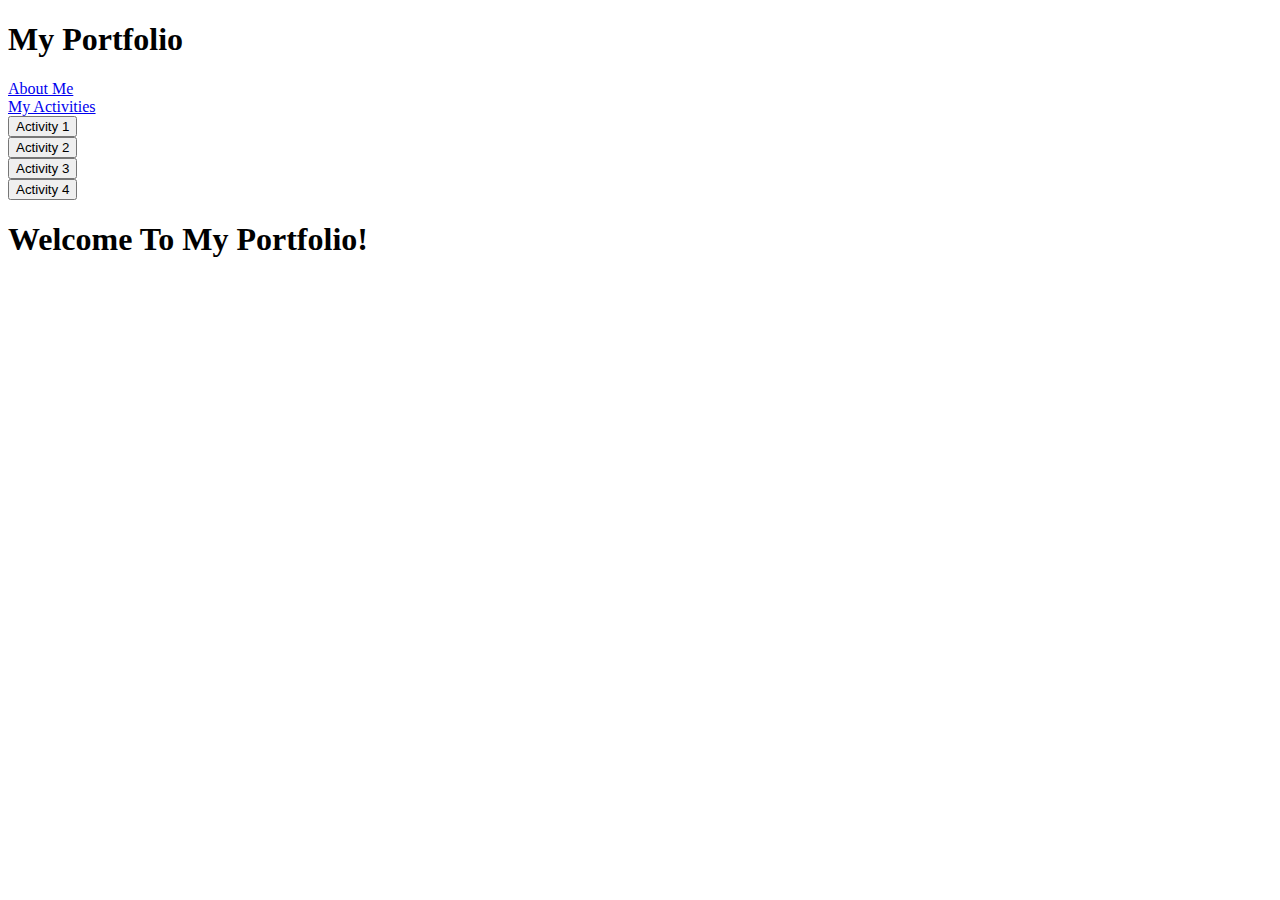
==== docs/html/homepage.html @ 3dcee384 "Add files via upload" ====
<!DOCTYPE html>
<html lang="en">
<head>
    <meta charset="UTF-8">
    <meta name="viewport" content="width=device-width, initial-scale=1.0">
    <title>Portfolio</title>
    <link rel="stylesheet" href="homepage.css">
</head>
<body>
    <header class="header">
        <h1 class="portfolio">My Portfolio</h1>

        <nav class="navbar">
            
            <a href="aboutme.html">About Me</a>
            
            <div class="dropdown">
                <a href="#">My Activities</a>
                <div class="dropdown-content">
                    <form action="activity1.html">
                        <button type="submit">Activity 1</button>
                    </form>
                    <form action="activity2.html">
                        <button type="submit">Activity 2</button>
                    </form>
                    <form action="activity3.html">
                        <button type="submit">Activity 3</button>
                        </form>
                        <form action="acitivity4.html">
                            <button type="submit">Activity 4</button>
                            </form>
                </div>
            </div>

        </nav>
    </header>

    <h1 class="welcome"> Welcome To My Portfolio!</h1>
</body>
</html>
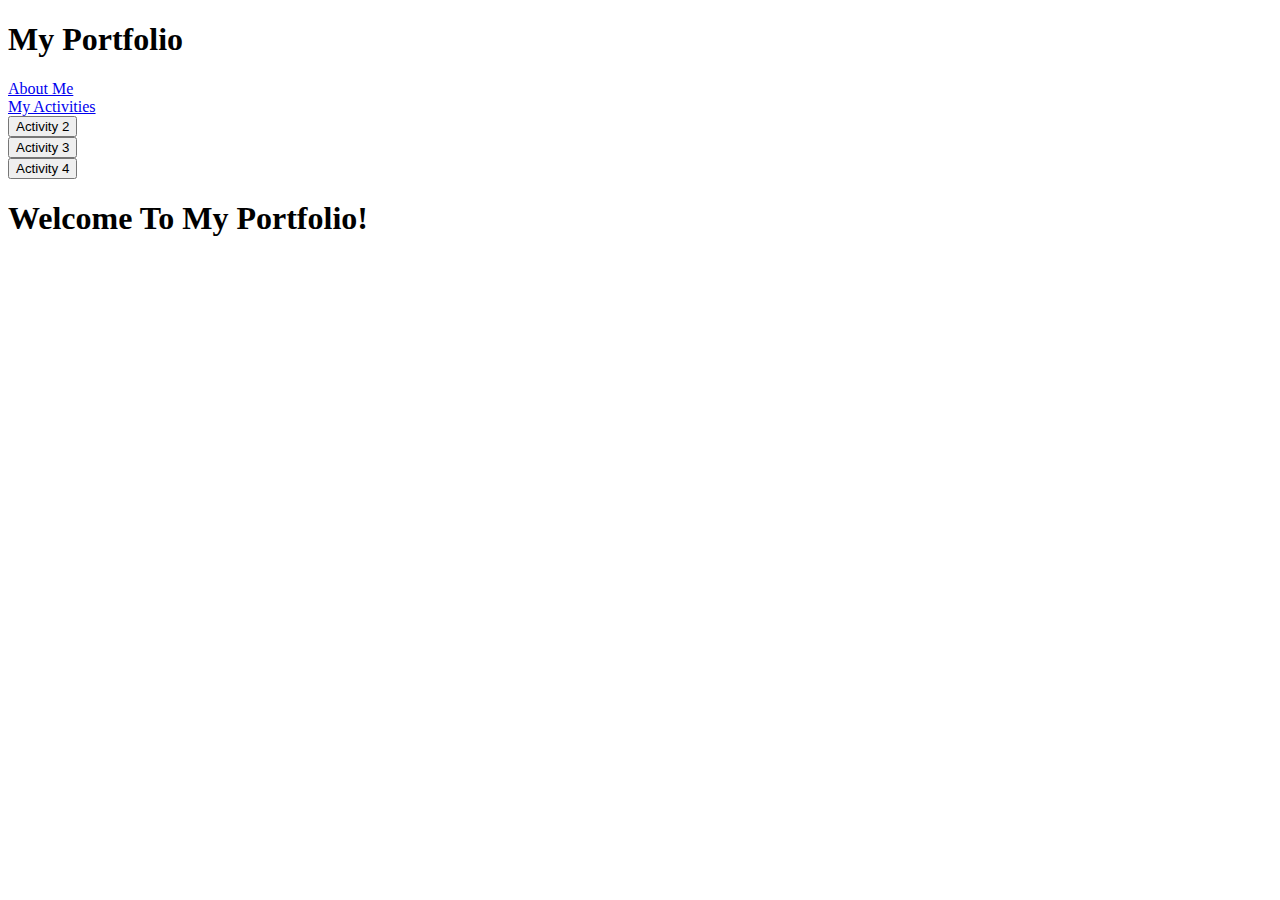
==== commit fd5a9312: "Update homepage.html" ====
--- a/docs/html/homepage.html
+++ b/docs/html/homepage.html
@@ -17,9 +17,7 @@
             <div class="dropdown">
                 <a href="#">My Activities</a>
                 <div class="dropdown-content">
-                    <form action="activity1.html">
-                        <button type="submit">Activity 1</button>
-                    </form>
+                    
                     <form action="activity2.html">
                         <button type="submit">Activity 2</button>
                     </form>
@@ -37,4 +35,4 @@
 
     <h1 class="welcome"> Welcome To My Portfolio!</h1>
 </body>
-</html>+</html>
